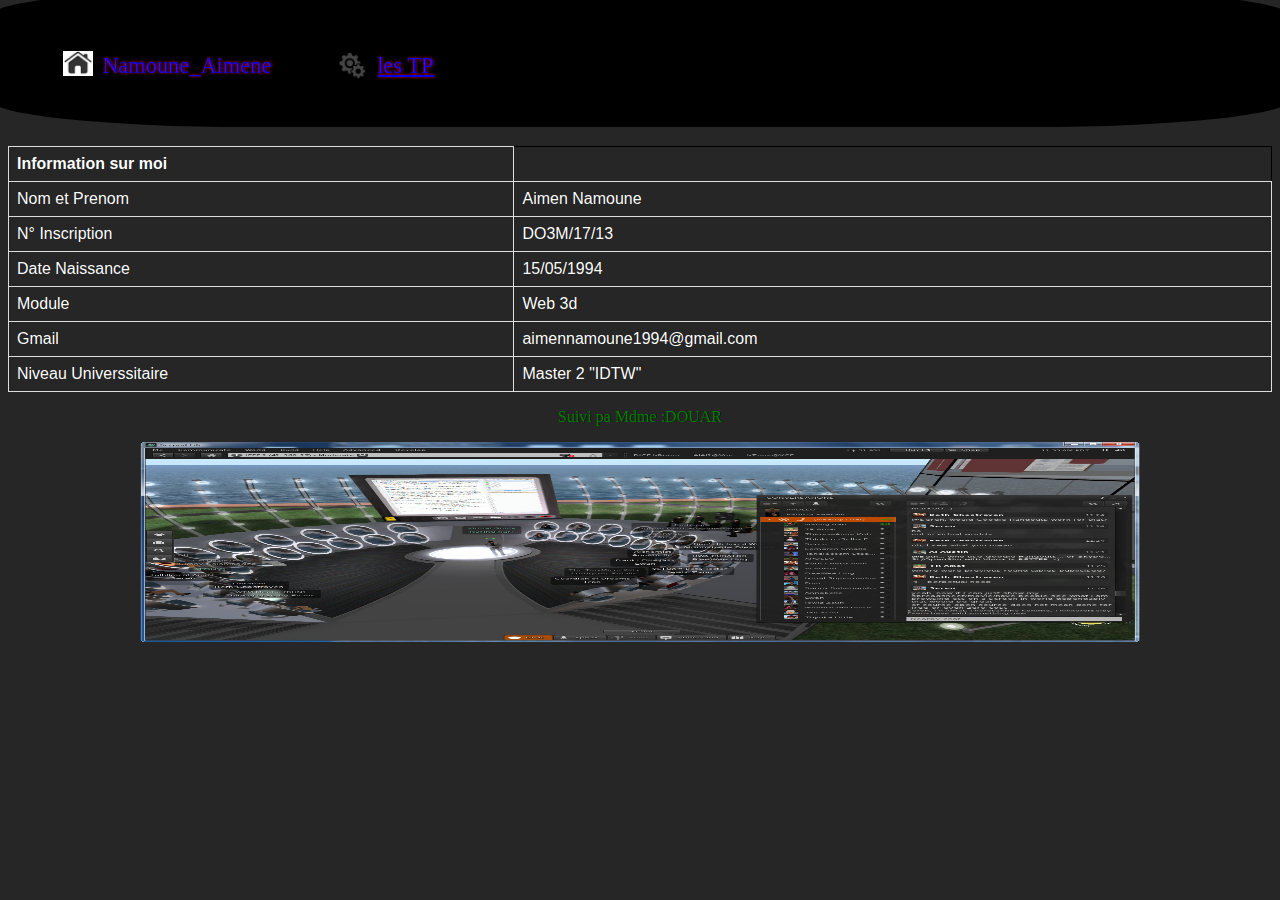
==== index.html @ 46828593 "commit 1" ====
<!DOCTYPE html>
<html lang="fr">
	<head>
		<meta charset="utf-8">
		
		<title>Namoune_Aimene</title>
		
		<link rel="stylesheet" href="style_user.css">
		
	</head>
<body>
	       <header>
            <div id="menu">
                <ul>
                    <li ><img src="images/home.png"/><a href="index.html"><p>Namoune_Aimene</p></a></li>
					
                    <li><img src="images/compte.png"/><p><a href="les tp.html" >les TP</a></p></li>
                </ul>
            </div>

           </header>


        <!-- ************************ publier une image *************************-->
        <div id="upl">
		       <table>
  <th>
    Information sur moi
  </th>
  <tr>
    <td>Nom et Prenom</td>
    <td>Aimen Namoune</td>
  </tr>
  <tr>
    <td>N° Inscription</td>
    <td>DO3M/17/13</td>
  </tr>
  <tr>
    <td>Date Naissance</td>
    <td>15/05/1994</td>
  </tr>
  <tr>
    <td>Module</td>
    <td>Web 3d</td>
  </tr>
  <tr>
    <td>Gmail</td>
    <td>aimennamoune1994@gmail.com</td>
  </tr>
  <tr>
    <td>Niveau Universsitaire</td>
    <td>Master 2 "IDTW"</td>
  </tr>
</table>
              <p text-align="center">Suivi pa Mdme :DOUAR</p>
 <img src="images/aa.jpg" alt="HTML5 Icon" style="width:1000px;height:200px;">
        </div>

              

     
    

	
</body>
</html>
---- style_user.css ----
/******************************* toute la page *****************************************/
body{
	font-family: Constantia, Palatino, "Palatino Linotype", "Palatino LT STD", Georgia, serif;
	background: #262626;
	font-weight: 400;
	color: green;
	text-shadow: 0.5px 0px black;
	
	overflow-x: hidden;
}

/******************************* header *****************************************/

	header{
	background: #000000;
	color: white;
	margin: -1.5%;
	padding: 1.5%;
	padding-left: 7%;
	height: 100px;
	 border-radius: 20%;
	 text-shadow: 0 0 3px #FF0000;
}


#menu{
width: 88%;
float: left;
margin-left: -5%;

}

	
#menu ul {
	list-style: none;
	font-size: 140%;
}

#menu ul li{
	display: inline;
	margin: 1%;
}

#menu img{
	margin-left: 0.5%;
	display: inline;
	margin-top: 2%;
	width: 30px;
	margin-top: 1%;
	padding-top: 1%;
	float: left;
}
#menu p{
	margin-left: 1%;
	display: inline;
	padding-bottom: 1%;
	float: left;
	margin-right: 6%;
}

/****************************** bloc images*********************************/

table {
    font-family: arial, sans-serif;
    width: 100%;
	color:white;
	border: 1px solid black;
    border-collapse: collapse;
	
}

td, th {
    border: 1px solid #dddddd;
    text-align: left;
    padding: 8px;
}



#upl{
float: middle;
	margin-top: 3%;
	text-align: center;
}
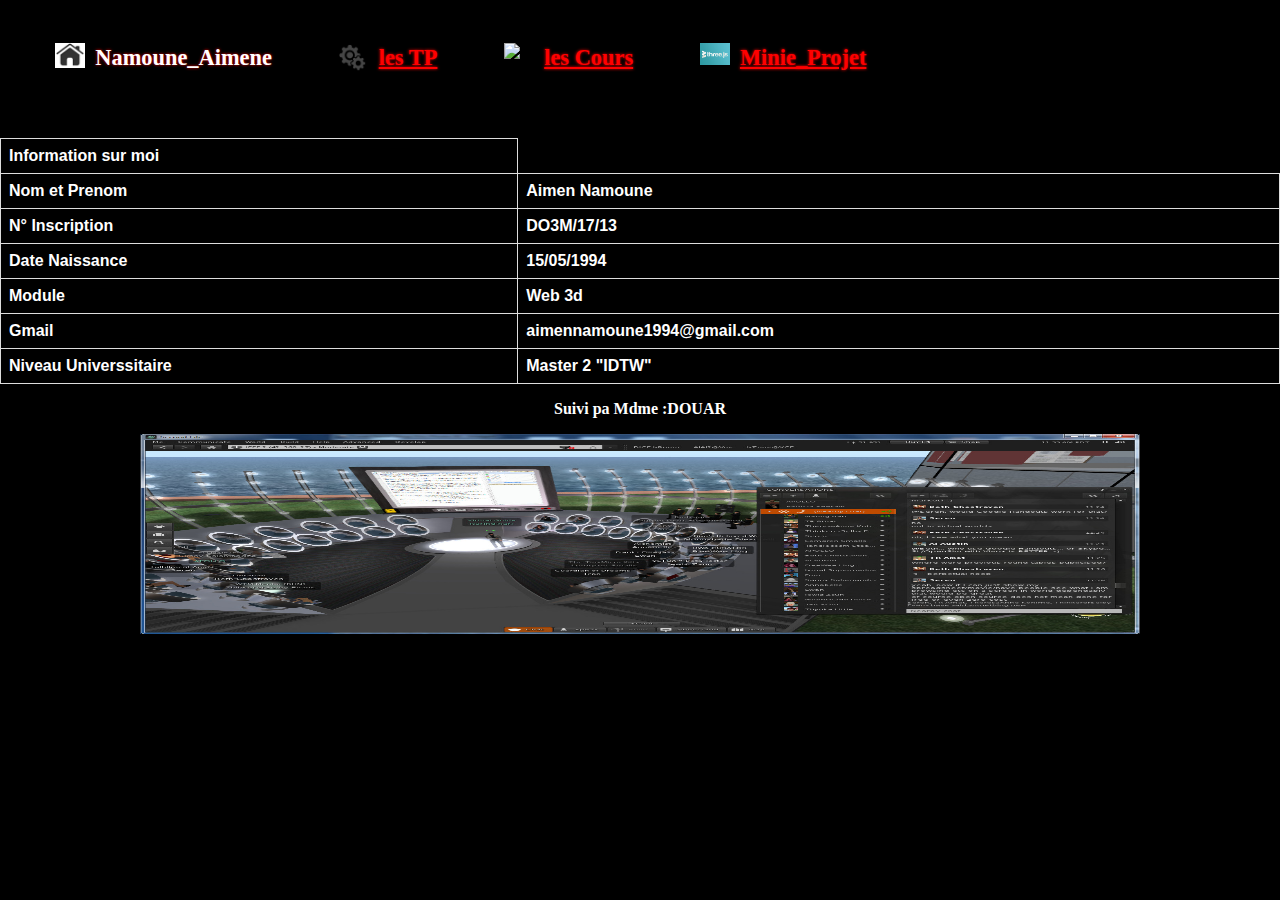
==== commit 662b5200: "last" ====
--- a/index.html
+++ b/index.html
@@ -1,22 +1,20 @@
-
-
 <!DOCTYPE html>
 <html lang="fr">
 	<head>
 		<meta charset="utf-8">
-		
 		<title>Namoune_Aimene</title>
-		
 		<link rel="stylesheet" href="style_user.css">
-		
+		<link rel="stylesheet" href="style.css">
+
 	</head>
 <body>
 	       <header>
             <div id="menu">
                 <ul>
                     <li ><img src="images/home.png"/><a href="index.html"><p>Namoune_Aimene</p></a></li>
-					
                     <li><img src="images/compte.png"/><p><a href="les tp.html" >les TP</a></p></li>
+					<li><img src="images/aaze.JPEG"/><p><a href="les Cours.html" >les Cours</a></p></li>
+					<li><img src="images/threejs.png"/><p><a href="MinieProjet W3d.html" > Minie_Projet </a></p></li>
                 </ul>
             </div>
 
--- a/style_user.css
+++ b/style_user.css
@@ -39,6 +39,7 @@
 #menu ul li{
 	display: inline;
 	margin: 1%;
+	
 }
 
 #menu img{
@@ -56,6 +57,7 @@
 	padding-bottom: 1%;
 	float: left;
 	margin-right: 6%;
+    color: white;
 }
 
 /****************************** bloc images*********************************/
--- a/style.css
+++ b/style.css
@@ -0,0 +1,21 @@
+body {
+				background:#000;
+				color:#fff;
+				padding:0;
+				margin:0;
+				font-weight: bold;
+				overflow:hidden;
+			}
+
+			#info {
+				position: absolute;
+				top: 0px; width: 100%;
+				color: #cc3300;
+				padding: 5px;
+				font-family: Monospace;
+				font-size: 13px;
+				text-align: center;
+				z-index:100;
+			}
+
+			a { color:red }
